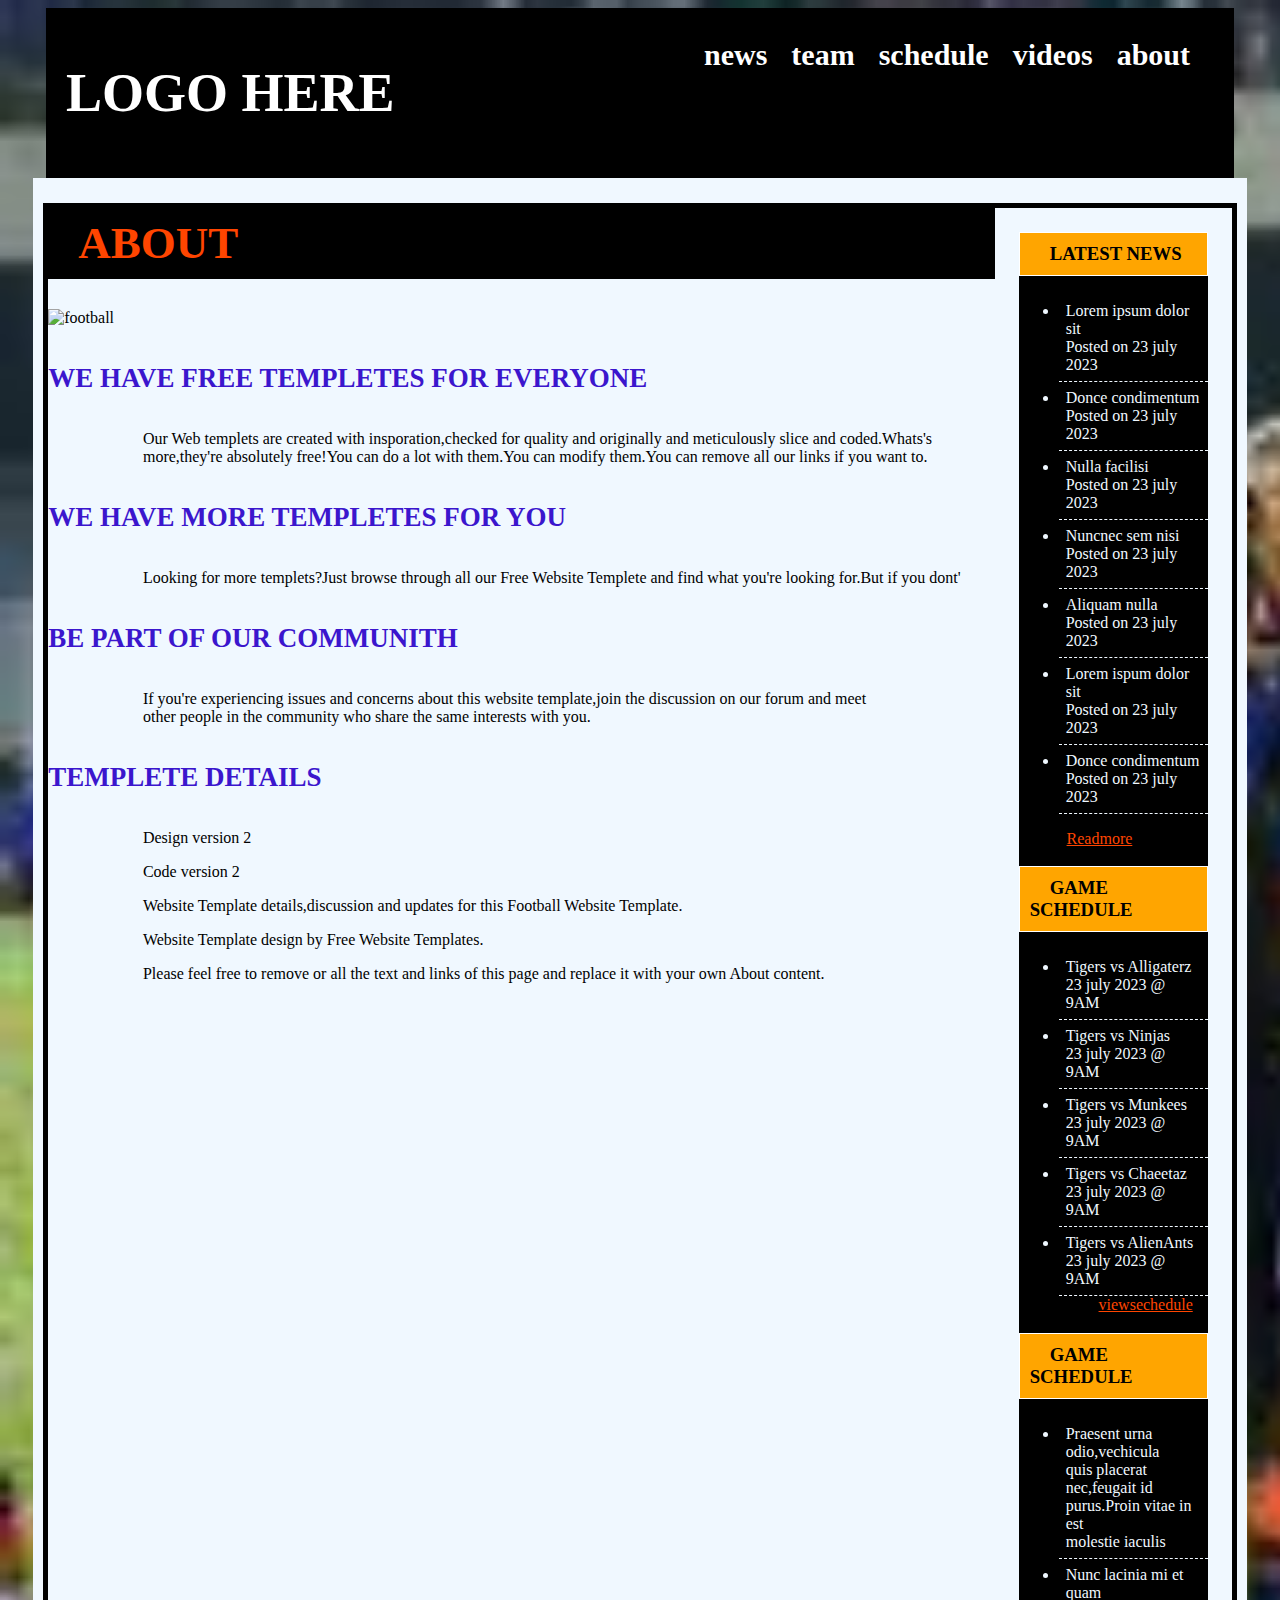
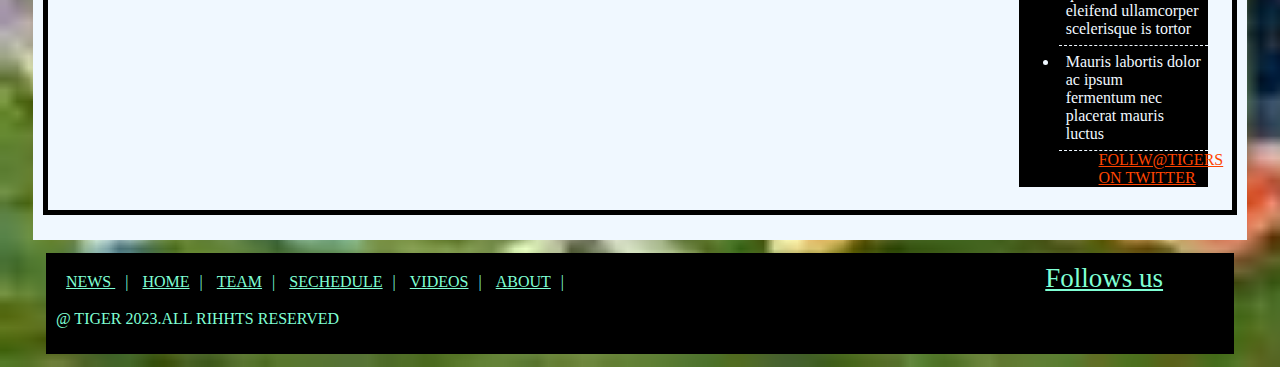
==== FootAbout.html @ a8d5899c "initial commit" ====
<!DOCTYPE html>
<html lang="en">

<head>
    <meta charset="UTF-8">
    <meta name="viewport" content="width=device-width, initial-scale=1.0">
    <title>ABOUT</title>


    <link rel="stylesheet" href="https://cdnjs.cloudflare.com/ajax/libs/font-awesome/6.5.1/css/all.min.css"
        integrity="sha512-DTOQO9RWCH3ppGqcWaEA1BIZOC6xxalwEsw9c2QQeAIftl+Vegovlnee1c9QX4TctnWMn13TZye+giMm8e2LwA=="
        crossorigin="anonymous" referrerpolicy="no-referrer" />
    <link rel="stylesheet" href="football.css">

</head>

<body>

    <header class="header_1">
        <p class="logo">
            LOGO HERE
        </p>
        <nav>
            <ul class="navs">
                <li><a href="#">news</a></li>
                <li><a href="#">team</a></li>
                <li><a href="#">schedule</a></li>
                <li><a href="#">videos</a></li>
                <li><a href="#">about</a></li>
            </ul>
        </nav>
    </header>
    <section class="main_sec">
        <!-- first baner start here -->
        <section class="first_banr" id="About">
            <div>
                <h1><i class="fa-solid fa-user"></i>ABOUT</h1>
                <div>
                    <img class="football" src="./images/football1.jpg" alt="football">
                    <h4>WE HAVE FREE TEMPLETES FOR EVERYONE</h4>
                    <p>Our Web templets are created with insporation,checked for quality and originally and meticulously
                        slice and coded.Whats's more,they're absolutely free!You can do a lot with them.You can modify
                        them.You can remove all our links if you want to.</p>
                    <h4>WE HAVE MORE TEMPLETES FOR YOU</h4>
                    <p>Looking for more templets?Just browse through all our Free Website Templete and find what you're
                        looking for.But if you dont'<title> find any website template you try Our Free Web Design sevice
                            and tell us all about it.Maybe you're looking for something diferent,something special.And
                            we love the challenge of doingnsomething different and something special</title>
                    </p>
                    <h4>BE PART OF OUR COMMUNITH</h4>
                    <p>If you're experiencing issues and concerns about this website template,join the discussion on our forum and meet<br>
                        other people in the community who share the same interests with you.
                    </p>
                    <h4>TEMPLETE DETAILS</h4>
                    <p>Design version 2</p>
                    <p>Code version 2</p>
                    <p>Website Template details,discussion and updates for this Football Website Template.</p>
                    <p>Website Template design by Free Website Templates.</p>
                    <p>Please feel free to remove or all the text and links of this page and replace it with your own About content.</p>
                </div>
            </div>
            <div>
                <div class="fbnr_list">
                    <h3><i class="fa-solid fa-id-card"></i>LATEST NEWS</h3>
                    <ul>
                        <li>Lorem ipsum dolor sit<aside>Posted on 23 july 2023</aside>
                        </li>
                        <li>Donce condimentum <aside>Posted on 23 july 2023</aside>
                        </li>

                        <li>Nulla facilisi <aside>Posted on 23 july 2023</aside>
                        </li>

                        <li>Nuncnec sem nisi <aside>Posted on 23 july 2023</aside>
                        </li>

                        <li>Aliquam nulla <aside>Posted on 23 july 2023</aside>
                        </li>

                        <li>Lorem ispum dolor sit <aside>Posted on 23 july 2023</aside>
                        </li>

                        <li>Donce condimentum <aside>Posted on 23 july 2023</aside>
                        </li>

                    </ul>
                    <a href="#">Readmore</a>
                <!-- </div>
                <div class="vbnr_list"> -->
                    <h3><i class="fa-solid fa-calendar-days"></i>GAME SCHEDULE</h3>
                    <ul>
                        <li>Tigers vs Alligaterz <aside>23 july 2023 @ 9AM</aside>
                        </li>
                        <li>Tigers vs Ninjas <aside>23 july 2023 @ 9AM</aside>
                        </li>
                        <li>Tigers vs Munkees <aside>23 july 2023 @ 9AM</aside>
                        </li>
                        <li>Tigers vs Chaeetaz <aside>23 july 2023 @ 9AM</aside>
                        </li>
                        <li>Tigers vs AlienAnts <aside>23 july 2023 @ 9AM</aside>
                        </li>
                        <a href="#">viewsechedule</a>
                    </ul>
                <!-- </div>
                <div class="lbnr_list"> -->
                    <h3> <i class="fa-brands fa-twitter"></i>GAME SCHEDULE</h3>
                    <ul>
                        <li>Praesent urna odio,vechicula<br>
                            quis placerat nec,feugait id<br>
                            purus.Proin vitae in est<br>
                            molestie iaculis
                        </li>
                        <li>Nunc lacinia mi et quam <br>
                            eleifend ullamcorper<br>
                            scelerisque is tortor
                        </li>
                        <li>Mauris labortis dolor ac ipsum<br>
                            fermentum nec placerat mauris<br>
                            luctus
                        </li>

                        <a href="#">FOLLW@TIGERS</a>
                        <a href="#">ON TWITTER</a>
                    </ul>
                </div>
            </div>
        </section>
    </section>
    <section>
        <footer>
            <a href="#">NEWS </a>|
            <a href="#">HOME</a>|
            <a href="#">TEAM</a>|
            <a href="#">SECHEDULE</a>|
            <a href="#">VIDEOS</a>|
            <a href="#">ABOUT</a>|
            <span>
                <a href="#">Follows us</a>
                <i class="fa-brands fa-facebook"></i>
                <i class="fa-brands fa-twitter"></i>
                <i class="fa-brands fa-google-plus-g"></i>
                <i class="fa-solid fa-envelope"></i>
            </span>
            <P>@ TIGER 2023.ALL RIHHTS RESERVED</P>
        </footer>
    </section>

</body>

</html>
---- football.css ----
/* body */
body {
    background-image: url(./Images/fbImage2.jpg);
    background-size: cover;
}
.main_sec{
    background-color: aliceblue;
    margin: 0 2%;
    padding: 2% 10px;
} 
/* head section starts here */
.header_1{
    background-color: black;
    display: grid;
    grid-template-columns: 50% 50%; 
    margin: 0% 3%;
    padding: 0px 20px;
}
.logo {
    color: white;
    font-size: 6vh;
    font-weight: bolder;
}
.navs {
    display: flex;
    font-size: 30px;
    font-weight: bolder;
    list-style-type: none;
    justify-content: space-evenly;
}
.navs a {
    text-decoration: none;
    color: white;
} 
/* head decoration ends here */
/* first baner decoration start here */
.first_banr{
    display: grid;
    grid-template-columns: 80% 20%;
}
.first_banr img{
    width: 100%;
    height: 500px;
    position: relative;
}
.first_banr1 div{
    position: absolute;  
    display: grid;
    grid-template-columns: 50% 30%;
}
.first_banr1 h1{
    font-size: 10vh;
    margin-top: -30%;
    color: orangered;
    font-weight: bolder;
    /* background-color: rgba(148, 148, 234, 0.692); */
}
.first_banr1 p{
    margin-bottom: 50%;
    margin-top: -40%;
    color: white;
    padding-left: 10px;
}
.fbnr_list{
    margin:10%;
    background-color: black;
   
}
.fbnr_list h3{
    border: 1px solid white; 
    padding: 10px;
    background-color: orange;
}
.fbnr_list li{
    border-bottom: 1px dashed;
    color: aliceblue;
    padding: 7px;
}
.fbnr_list ul{
 background-color: black;
}
.fbnr_list a{
    color: orangered;
    margin-left: 20%;
    padding: 10px;
}
/* videos decaration start here */
.video_dec{
    display: grid;
    grid-template-columns: 80% 20%;
}
.video_dec1 {
    display: flex;
}
.video_dec hr{
    padding: 3px;
    background-color: black;
    border: none;
}
.video_dec h1{
    font-size: 6vh;
}
.video_dec a{
    margin-left: 40%;
    color: orangered;
    font-size: 4vh;
}
.vbnr_list{
    margin:10%;
    background-color: black;
   
}
.vbnr_list h3{
    border: 1px solid white; 
    padding: 10px;
    background-color: orange;
}
.vbnr_list li{
    border-bottom: 1px dashed;
    /* background-color: black; */
    color: aliceblue;
    padding: 7px;
}
.vbnr_list ul{
 background-color: black;
}
.vbnr_list a{
    color: orangered;
    margin-left: 40%;
    font-size: 2vh ;
}
/* last decoratin start here */
.last_dec{
    display: grid;
    grid-template-columns: 80% 20%;
    
}
.last_dec a{
    margin-left: 50%;
    color: orangered;
    font-size: 3vh;
}
.last_dec hr{
    padding: 3px;
    background-color: black;
    border: none;
}
.last_dec h1{
    font-size: 6vh;
}
.last_dec1{
    display: flex;
    justify-content: space-evenly;
}
.lbnr_list{
    margin:10%;
    background-color: black;
   
}
.lbnr_list h3{
    border: 1px solid white; 
    padding: 10px;
    background-color: orange;
}
.lbnr_list li{
    border-bottom: 1px dashed;
    /* background-color: black; */
    color: aliceblue;
    padding: 7px;
}
.lbnr_list ul{
 background-color: black;
}
.lbnr_list a{
    color: orangered;
    margin-left: 20%;
    font-size: 2vh;
    
}
/* footer decoration start here */
footer{
    background-color: black;
    color: aquamarine;
    padding: 10px;
    margin: 1% 3%;
}
footer a{
    padding: 10px;
    color: aquamarine;
}
footer a:hover{
    color: orangered;
}
footer span{
    margin-left: 40%;
    font-size: 3vh;
}
/* globle decoration */
figcaption{
    /* border: 1px solid; */
    margin: 1%;
    text-align: left;
}
figcaption h4{
    color: blueviolet;
}
.video_dec1 figcaption{
    background-color: black;
    color: aliceblue;
}
.last_dec figcaption{
    border: 1px solid rebeccapurple;
    text-align: center;
}
.last_dec img{
    padding: 10px;
    
}

/* About page decotration start here */
#About h4{
    color: rgb(59, 22, 205);
    font-size: 3vh;
}
#About p{
    padding-left: 10%;
}
#About{
    border: 5px solid black;
}
#About h1{
    color: orangered;
    font-size: 5vh;
    background-color: black;
    margin-top: -1px;
    padding: 10px;
}
#About i{
    margin: 10px;
}
#About hr{
    padding: 3px;
    background-color: black;
    border: none;
}
/* team page decoration start here */
.TeamPlayer{
    display: grid;
    grid-template-columns: repeat(3,2fr);
    text-align: center;
}
.TeamPlayer span{
    margin: 5%;
}
.TeamPlayer img{
    width: 50%;
    height: 200px;
    border: 5px solid black;
}
.TeamPlayer h6{
    color: steelblue;
    font-size: 3vh;
    margin-top: -1px;
}
/* discroption decoration sratr here */
.dis_dec input{
 margin: 1%;
}
.dis_dec{
    margin: 5%;
}
/* player page decoration start here */
.player{
    display: flex;
}
.player img{
    width: 50%;
}
/* videos page decoration start here */
.firstVideos video{
    width: 80%;
    height: 400px;
    justify-content: center;
    display: flex;
}
/* schedule page decoraton start here */
.Schedule{
    display: grid;
    grid-template-columns: 30% 80%;
}
.Schedule img{
    height: 200px;
    margin: 0 10%;
    border: 3px solid;
}
.Schedule div{
    margin: 0% 10%;
}
.Schedule a{
    color: orangered;
    margin-left: 70%;
   margin-top: 80%;
}
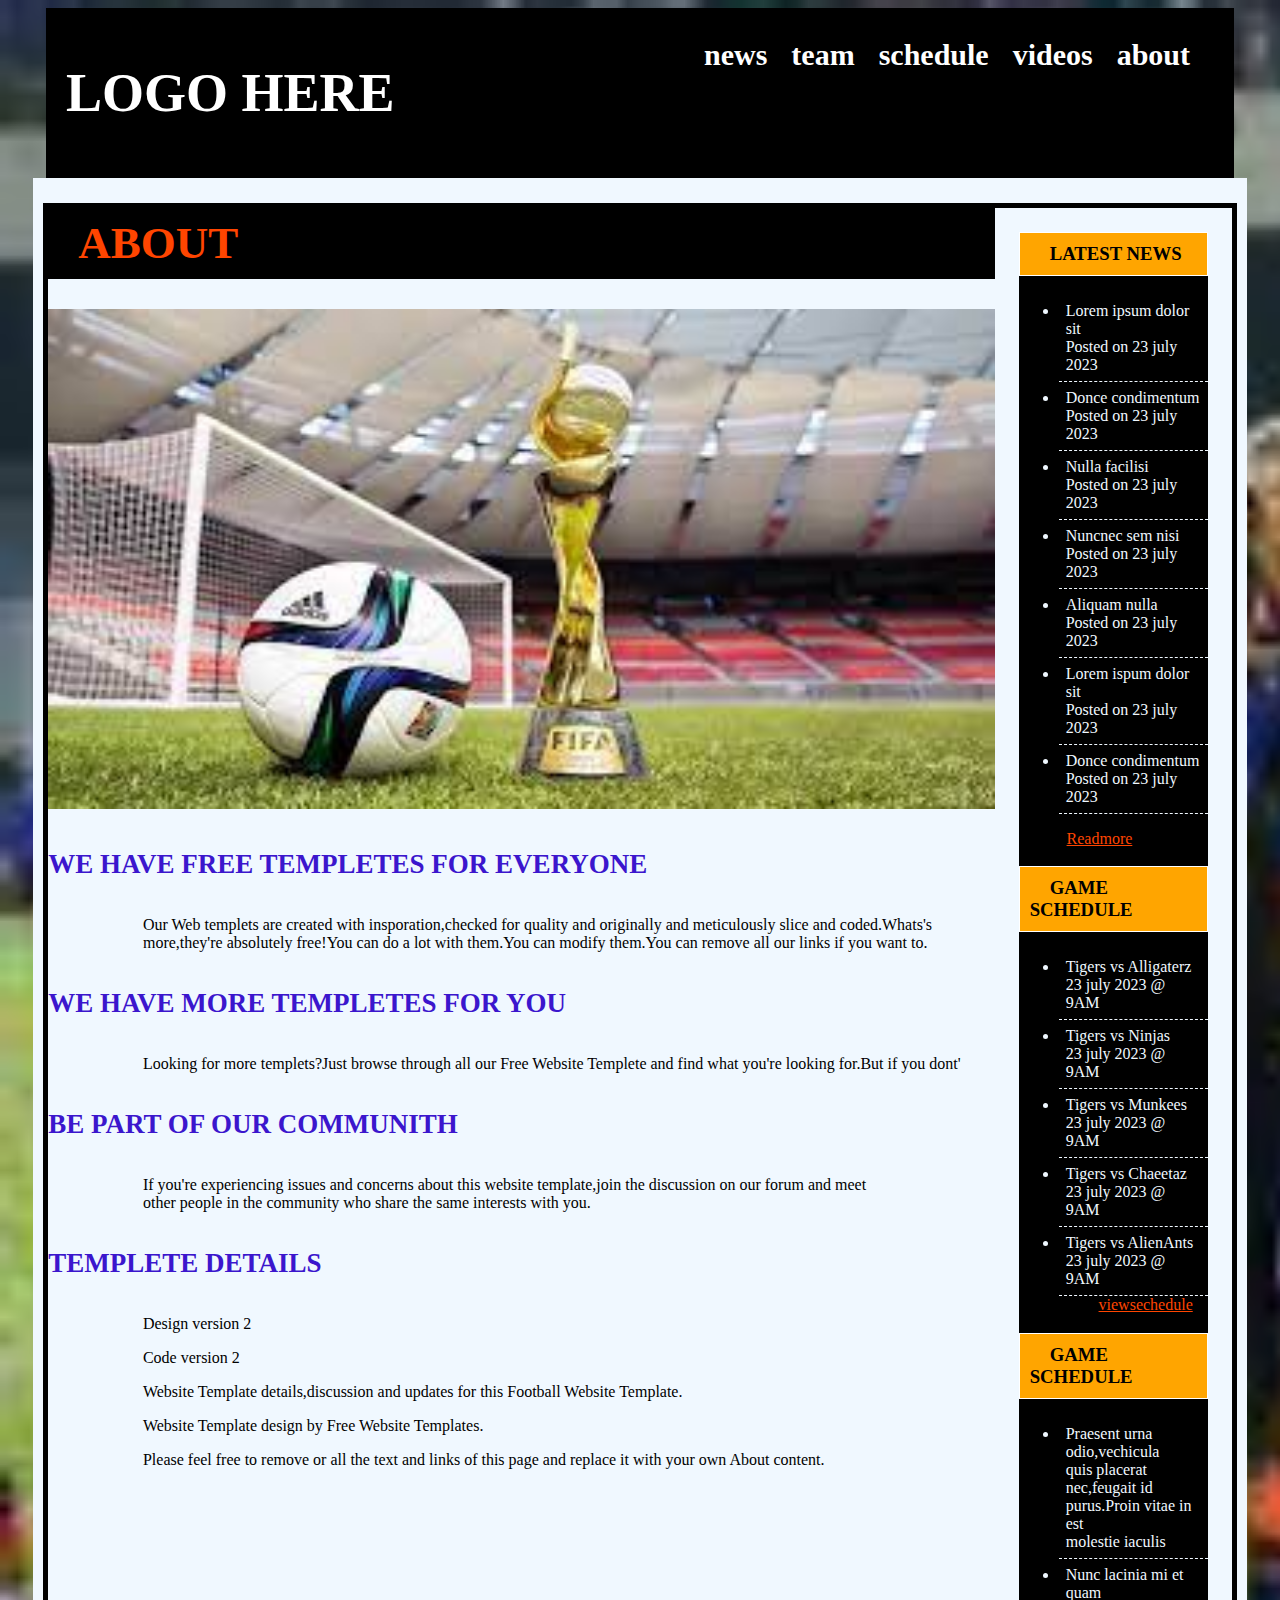
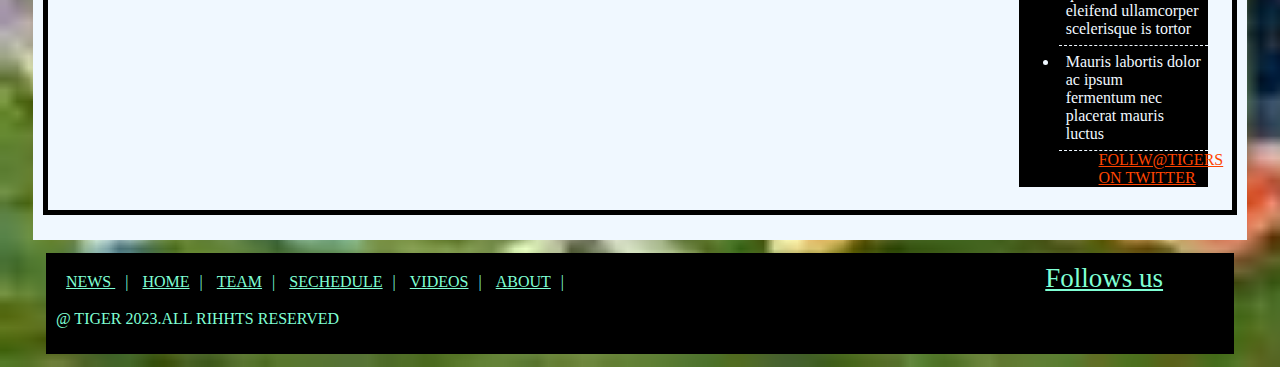
==== commit a7850f7a: "second commit" ====
--- a/FootAbout.html
+++ b/FootAbout.html
@@ -36,7 +36,7 @@
             <div>
                 <h1><i class="fa-solid fa-user"></i>ABOUT</h1>
                 <div>
-                    <img class="football" src="./images/football1.jpg" alt="football">
+                    <img class="football" src="./image88.jpg" alt="football">
                     <h4>WE HAVE FREE TEMPLETES FOR EVERYONE</h4>
                     <p>Our Web templets are created with insporation,checked for quality and originally and meticulously
                         slice and coded.Whats's more,they're absolutely free!You can do a lot with them.You can modify
